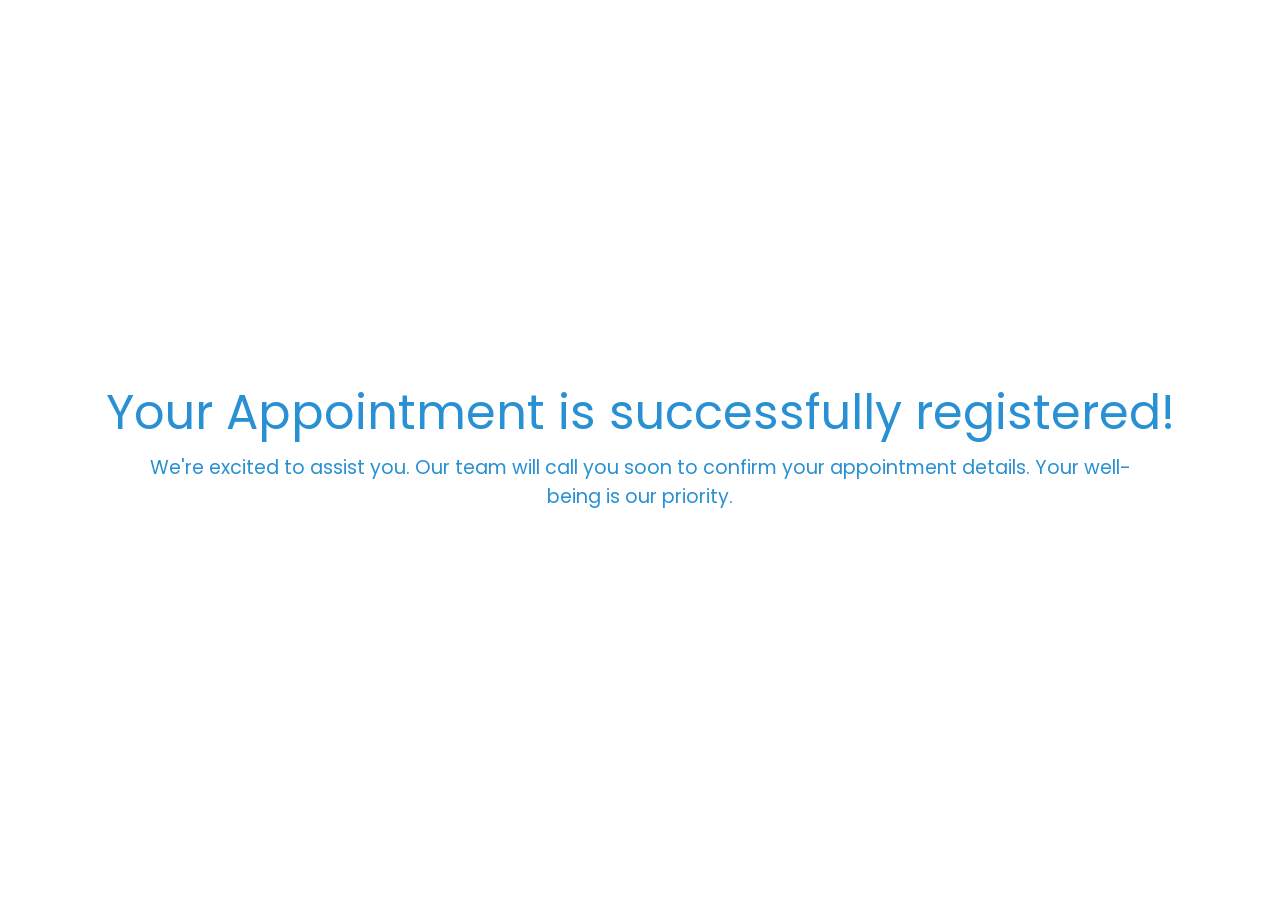
==== thankyou.html @ 08cc2492 "Next Commit" ====
<!DOCTYPE html>
<html lang="en">
<head>
    <meta charset="UTF-8">
    <meta name="viewport" content="width=device-width, initial-scale=1.0">
    <title>Thank You</title>
    <link rel="stylesheet" href="style.css">
</head>
<body style="display: flex; justify-content: center; flex-direction: column; gap: 1rem; height: 100vh;">
    <p class="title primaryText" style="text-align: center;">Your Appointment is successfully registered!</p>
    <div class="thankyouMsg">
        <p class="para primaryText" style="text-align: center; width: 80%; margin: 0 auto;">
            We're excited to assist you. Our team will call you soon to confirm your appointment details. Your well-being is our priority.
        </p>
        <!-- <p class="para primaryText" style="margin-top: 1rem;">
            Warm regards,
            <br>
            The FreeWill Team
        </p> -->
    </div>
</body>
</html>
---- style.css ----
@import url('https://fonts.googleapis.com/css2?family=Poppins:wght@100;200;300;400;500;600;700;800;900&display=swap');


* {
    margin: 0;
    padding: 0;
    box-sizing: border-box;
}

:root {
    --primary-navy-color :#2E3192 ;
    --primary-color :#2991D3 ;
    --secondary-color : #484BA0;

    --blue-color: #1496E9;
    --dark-blue-color: #2991D3;

    --yellow-color: #FFB800;
}

html {
    scroll-behavior: smooth;
}

body {
    font-family: 'Poppins', sans-serif;
}


/* -----------BUTTONS---------- */
.buttons {
    display: flex;
    align-items: center;
    gap: 0.5rem;
}
.btn {
    display: flex;
    align-items: center;
    justify-items: center;
    cursor: pointer;
    font-family: "Poppins",sans-serif;

    box-shadow: 0px 0px 0 0 rgba(0, 0, 0, 0.3);
    transition: box-shadow 0.3s ease-in-out;
}
.btn:hover{
    box-shadow: 0px 0px 20px 2px rgba(0,0,0, 0.3);
}

.nav-left,.nav-right{
    opacity: 0.85;
    cursor: pointer;
}
.nav-left:hover,.nav-right:hover{
    opacity: 1;
}

.appnmntSimpleBtn{
    border: 0;
    border-radius: 10rem;
    padding: 0.5rem 1rem;
    gap: 0.3rem;
}
.primaryBtn{
    color: white;
    background-color: var(--primary-color);
}
.secondaryBtn {
    color: rgb(0, 0, 0);
    background-color: white;
    border: 0.1rem solid var(--primary-color);
}
.secondaryBtn:hover{
    box-shadow: 0px 0px 20px 2px rgba(255, 255, 255, 0.3);
}

.appnmntSimpleBtn img {
    height: 0.9rem;
}
.appnmntSimpleBtn p {
    font-size: 0.9rem;
    font-weight: 300;
}

/* ----------TEXT---------- */
.primaryText{
    color: var(--primary-color);
}
.primaryNavyText{
    color: var(--primary-navy-color);
}
.secondaryText {
    color: white;
}

.title {
    font-size: 3rem;
    line-height: 3rem;
}
.titleBold {
    font-weight: bold;
}

.name{
    font-size: 1.85rem;
    line-height: 1.85rem;
}
.namePara{
    font-size: 1.2rem;
    line-height: 1.2rem;
}
.nameDesig{
    font-size: 1rem;
    line-height: 1rem;
    margin-top: 0.4rem;
}

.para {
    font-size: 1.2rem;
}
.paraBold {
    font-weight: 500;
}

.content {
    max-width: 1920px;
    margin: 0 auto;
    padding: 0 1rem;
}

@media (max-width: 800px) {
    .title {
        font-size: 2.5rem;
        line-height: 2.5rem;
    }

    .name{
        font-size: 1.5rem;
        line-height: 1.5rem;
    }
    .namePara{
        font-size: 0.9rem;
        line-height: 0.9rem;
    }
    .nameDesig{
        font-size: 0.8rem;
        line-height: 0.8rem;
    }

    .para{
        font-size: 0.9rem;
    }
}
@media (max-width: 500px) {
    .title {
        font-size: 2rem;
        line-height: 2rem;
    }

}
@media (max-width: 320px) {
    .title{
        font-size: 2rem;
        line-height: 2rem;
    }

    .name{
        font-size: 1.25rem;
        line-height: 1.25rem;
    }
}


/* ----------NAVIGATION_BAR---------- */
header {
    background-color: white;
}

.navCont{
    display: flex;
    flex-direction: row;
    justify-content: space-between;
    align-items: center;
    padding: 0.5rem 1rem;

    position: relative;
}

.logo {
    height: 2.5rem;
}
.logo .headerLogo {
    height: 100%;
    width: 100%;
}

.links {
    display: flex;
    gap: 0.5rem;
}
.links a {
    text-decoration: none;
    color: black;
}
.links a:hover {
    color: var(--primary-color);
}
.linkBtn {
    display: none;
}
.linkBtn p {
    color: #2184C2;
    font-size: 0.9rem;
}

.headerBtn {
    background-image: linear-gradient(to bottom right , var(--primary-color) , var(--dark-blue-color));
    color: white;
    transition: transform 0.25s ease-in-out;
}
.blueBtn {
    background-color: var(--primary-color);
    color: white;
}
/* .headerBtn:hover {
    transform: scale(1.01);
} */

.menu {
    height: 1rem;
    display: none;
    align-items: center;
    cursor: pointer;

    position: relative;
    z-index: 1010;
}
/* .menuImg {
    height: 0.5rem;
    width: 0.5rem;
} */



@media (max-width: 810px){
    .links {
        position: fixed;
        z-index: 1000;
        top: 0;
        left: 0;

        transform: translateX(100%);
        transition: transform 0.5s ease-in-out;

        padding-inline:1rem;
        padding-top: clamp(5rem , 15vh , 50rem);
        padding-bottom: 3rem;

        background-color: var(--primary-color);

        min-height: 100dvh;
        width: 100vw;

        flex-direction: column;

    }
    .show {
        transform: translateX(0%);
    }
    .links a {
        color: white;
        font-size: 1.25rem;
        padding-bottom: 0.5rem;
        border-bottom: 0.1rem solid white ;
    }
    .linkBtn {
        display: flex;
    }

    .headerBtn {
        margin-left: auto;
        margin-right: 0.5rem;
    }

    .menu {
        display: flex;
    }
}

@media (max-width: 480px){
    .headerBtn {
        display: none;
    }
}



/* ------------HERO_SECTION------------ */
#hero {
    position: relative;
    background-image: url(assets/bg.svg);
    background-repeat: no-repeat;
    background-size: cover;
    display: flex;
    flex-direction: column;
}


.heroContent{
    padding: 4rem 1rem 0 1rem;
    display: flex;
    flex-direction: row;
    height: 100%;


}

.heroCont {
    width: 60%;
    min-height: 80%;

    display: flex;
    flex-direction: column;


    position: relative;
    z-index: 100;
}

.heroLogo{
    height: 4rem;
    display: inline-block;
}

.heroTitle {
    color: var(--primary-navy-color);
}
.heroPara {
    color: black;
}

.heroButtons {
    margin-top: 1rem;
    margin-bottom: 2rem;
}

.testimonial {
    margin-top: auto;
    margin-bottom: 3rem;
    border: 2px solid var(--primary-navy-color);
    border-radius: 1.12rem 2.68rem 2.68rem 2.68rem;

    padding: 0.5rem;
    overflow-x: hidden;

}
#swiper-1 {
    max-width: 100%;
}
#swiper-1 .swiper-wrapper {
    display: flex;

}
.swiper .swiper-slide {
    display: flex;
    flex-direction: column;
    justify-content: center;
    flex-shrink: 0;
    /* min-width: 100%; */
    overflow: hidden;

}
.swiper .swiper-slide .testimonialCont{
    display: flex;
    flex-grow: 1;
    gap: 0.5rem;
}
.swiper .swiper-slide .testimonialPhoto {
    height: 100%;
    min-height: 140px;
    min-width: 110px;
    width: auto;
    max-width: 6rem;
    overflow: hidden;
    background-color: var(--primary-navy-color);
    display: flex;
    align-items: end;

    border-radius: 0.68rem 0.25rem 0.25rem 2.06rem;

    background-repeat: no-repeat;
    background-size: cover;
    background-position: center ;
}
.swiper .swiper-slide .testimonialDetails .testimonialStars {
    display: flex;
    align-items: center;
}
.testimonialPara {
    margin-top: 0.5rem;
}

.heroImg {
    width: 40%;
    /* min-height: 80%;    */
    position: relative;
    z-index: 0;
}
.heroImg img{
    width: 100%;
}

@media (max-width: 1140px) {
    .heroContent{
        min-height: 100dvh;
    }
    .heroCont{
        width: 100%;
        /* background-image: url(assets/kid-desk.png);
        background-repeat: no-repeat;
        background-size: contain;
        background-position: center right; */
    }
    .heroImg{
        /* position: absolute;
        bottom: 0; */
        /* top: 0; */
        /* right: 0; */
        /* width: 20rem; */
        display: none;
    }
    /* .heroImg img {
        height: 100%;
        width: 100%;
    } */
}

@media (max-width: 800px){
    .heroContent{
        padding-top: 2rem;
    }
    .heroLogo {
        height: 2.5rem;
    }
    .testimonial {
        border-radius: 0.48rem 1.15rem 1.15rem 1.15rem;
        /* margin-top: 2rem; */
    }
    .swiper .swiper-slide .testimonialPhoto {
        min-height: 70px;
        min-width: 60px;
        border-radius: 0.29rem 0.1rem 0.1rem 0.88rem;
    }
    .testimonialPara {
        margin-top: 0;
    }
}





.shapeDivider {
    position: absolute;
    bottom: 0;
    left: 0;
    width: 100%;
    overflow: hidden;
    line-height: 0;
    transform: rotate(180deg);
}

.shapeDivider svg {
    position: relative;
    display: block;
    width: calc(112% + 1.3px);
    height: 144px;
}

.shapeDivider .shape-fill {
    fill: #FFFFFF;
}

/** For mobile devices **/
@media (max-width: 767px) {
    .shapeDivider svg {
        width: calc(100% + 1.3px);
        height: 76px;
    }
}



/* ----------ABOUT_SECTION---------- */
#about {
    background-color: white;
    padding-block:1.5rem;
}

.aboutContent {
    display: flex;
    flex-direction: column;
}

.aboutMain {
    margin-top: 2rem;
    min-height: 280px;
    display: flex;
    gap: 0.75rem;
}

.aboutChild1 {
    display: flex;
    flex-direction: column;
    gap: 1rem;
    max-width: 60%;
}
.aboutButtons{
    margin-top: auto;
}

.aboutChild2 {
    width: 40%;
    min-width: 300px;
    min-height: 100%;
    border-radius: 1rem;

    background-image: url(assets/aboutImg.png);
    background-position: center;
    background-size: cover;
    background-repeat: no-repeat;
}


@media (max-width: 700px){
    .aboutMain {
        flex-direction: column-reverse;
        margin-top: 1rem;
    }

    .aboutChild1{
        max-width: 100%;
    }

    .aboutChild2{
        min-height: 300px;
        min-width: 100%;
    }

}


/* ----------SERVICES_SECTION---------- */

#services {
    /* background-color: var(--blue-color); */
    background-color: white;
    padding-block: 2rem;
}

.servicesCardContainer {
    margin-block: 2rem;

    display: grid;
    grid-template-columns: repeat(auto-fill, minmax(500px, 1fr));
    gap: 20px;
}

.servicesCardContainer .servicesCard{
    display: flex;
    flex-direction: column;
    align-items: center;
}

.servicesCardContainer .servicesCard .child1 {
    height: 130px;
    width: 130px;
    background-repeat: no-repeat;
    background-size: cover;
    background-position: center;
    border: 0.5rem solid #2C5FB1;
    border-radius: 50rem;
    margin-bottom: -1.5rem;

    position: relative;
    z-index: 100;
}

.servicesCardContainer .servicesCard .child2{
    padding: 1.5rem 2rem;
    border-radius: 1.5rem;
    width: 100%;
    flex-grow: 1;

    display: flex;
    flex-direction: column;
    align-items: center;
    gap: 0.75rem;
}

.servicesCardContainer .servicesCard .child2 > p {
    text-align: center;
}

.servicesCard:nth-child(odd) .child2 {
    background-color: #2991D3;
    color: white;
}

.servicesCard:nth-child(even) .child2 {
    /* background-color: white; */
    background-color: #2991D3;
    color: rgb(255, 255, 255);
}

/* .servicesBtn {
    color: white;
    background-color: var(--primary-color);
} */

@media (max-width: 800px){
    .servicesCardContainer .servicesCard .child1 {
        height: 110px;
        width: 110px;
    }
}

@media (max-width: 510px){
    .servicesCardContainer {
        grid-template-columns: repeat(auto-fill, minmax(250px, 1fr));
        gap: 20px;
    }
}

@media (max-width: 480px){
    #services {
        padding-block: 1rem;
    }

    .servicesCardContainer .servicesCard .child1 {
        height: 100px;
        width: 100px;
    }
}


/* ------------TEAM_SECTION------------ */
#team {
    padding-block: 1rem;
}



.swiper-container-wrapper {
    position: relative;
    overflow: hidden;
    margin-top: 1.5rem;

    margin-inline: -1rem;


}

.swiper-container-wrapper::before,
.swiper-container-wrapper::after {
    content: "";
    position: absolute;
    top: 0;
    height: 100%;
    width: 5%;
    background-color: rgb(255, 255, 255);
    opacity: 0.3;
    filter: blur(10px);
    z-index: 1;
}

.swiper-container-wrapper::before {
    left: 0;
}

.swiper-container-wrapper::after {
    right: 0;
}




#team #swiper-2 {
    overflow-x: hidden;

    position: relative;
}

#team #swiper-2 .swiper-wrapper {
    display: flex;
}

#team #swiper-2 .swiper-wrapper .swiper-slide .teamMember{
    background-repeat: no-repeat;
    background-size: cover;
    background-position: center;

    background-color: #1496E9;
    border-radius: 0.75rem;

    height: 400px;
    width: 300px;

    display: flex;
    flex-direction: column;
    justify-content: end;

    padding: 1rem;
}

.swiper-2-custom-nav {
    display: flex;
    justify-content: space-between;

    position: absolute;
    z-index: 10;
    top: 50%;
    left: 0;
    right: 0;

    transform: translateY(-50%);
    padding-inline: 1rem;
}

.swiper-2-custom-nav .nav-left,
.swiper-2-custom-nav .nav-right {
    cursor: pointer;
}

@media (max-width: 1000px){
    #team #swiper-2 .swiper-wrapper .swiper-slide .teamMember{
        height: 350px;
        width: 250px;
    }

    .swiper-2-custom-nav .nav-left,
    .swiper-2-custom-nav .nav-right {
        height: 50px;
        width: 50px;
    }
}
@media (max-width: 700px){
    #team #swiper-2 .swiper-wrapper .swiper-slide .teamMember{
        height: 300px;
        width: 200px;
    }
}
@media (max-width: 500px){
    .swiper-2-custom-nav {
        padding-inline: 0.5rem;
    }
    .swiper-2-custom-nav .nav-left,
    .swiper-2-custom-nav .nav-right {
        height: 40px;
        width: 40px;
    }
}



/* ----------PROGRAMMES_SECTION----- */
#programmes {
    padding-bottom: 1rem;
}

#programmes .mainChild {
    display: grid;
    grid-template-columns: repeat(auto-fit, minmax(450px, 1fr));
    gap: 10px;

    margin-top: 1rem;
}

#programmes .mainChild .programme {
    display: flex;
    flex-direction: column;
    flex-grow: 1;
    gap: 0.5rem;

    padding: 1rem;

    border-radius: 0.75rem;
}

#programmes .mainChild .programme1 {
    background-color: var(--yellow-color);
}
#programmes .mainChild .programme2 {
    background-color: #33A9FF;
}


#programmes .mainChild .programme .child1 {
    display: flex;
    flex-grow: 0;

    border-radius: 0.5rem;

    overflow: hidden;
}
#programmes .mainChild .programme .child1 img {
    width: 100%;
    object-fit: cover;
}

#programmes .mainChild .programme .child2 {
    display: flex;
    flex-direction: column;
    gap: 0.5rem;
}


#programmes .programmesBtn {
    background-color: white;
    margin-top: auto;
    border-radius: 0.75rem;
    display: flex;
    justify-content: center;
    padding: 1rem 0;
}

@media (max-width: 510px){
    #programmes .mainChild {
        grid-template-columns: repeat(auto-fill, minmax(250px, 1fr));
    }
    /* #programmes .mainChild .programme .child1 {
        height: 200px;
    } */
}



/* ----------GALLERY_SECTION----- */
#gallery {
    padding-bottom: 1rem;
}


#gallery .swiper-container-wrapper-2 {
    margin-top: 1rem;
    margin-inline: -1rem;
    position: relative;
}


.swiper-container-wrapper-2::before,
.swiper-container-wrapper-2::after {
    content: "";
    position: absolute;
    top: 0;
    height: 100%;
    width: 5%;
    background-color: rgb(255, 255, 255);
    opacity: 0.4;
    filter: blur(10px);
    z-index: 1;
}

.swiper-container-wrapper-2::before {
    left: 0;
}

.swiper-container-wrapper-2::after {
    right: 0;
}


#gallery #swiper-3 {
    overflow-x: hidden;
}
#gallery .swiper-wrapper {
    display: flex;
}
#gallery .galleryPhoto {
    height: 430px;
    width: 430px;

    background-position: center;
    background-size: cover;
    background-repeat: no-repeat;

    border-radius: 1rem;
}

#gallery .swiper-3-custom-nav {
    padding-inline: 0.75rem;

    display: flex;
    justify-content: space-between;

    position: absolute;
    z-index: 100;
    top: 50%;
    left: 0;
    right: 0;
    transform: translateY(-50%);
}

@media (max-width: 1000px){
    #team #swiper-2 .swiper-wrapper .swiper-slide .teamMember{
        height: 350px;
        width: 250px;
    }

    .swiper-3-custom-nav .nav-left,
    .swiper-3-custom-nav .nav-right {
        height: 50px;
        width: 50px;
    }
}

@media (max-width: 700px){
    #gallery .galleryPhoto {
        height: 300px;
        width: 300px;
    }
}
@media (max-width: 500px ){
    #gallery .galleryPhoto {
        height: 250px;
        width: 250px;
        border-radius: 0.5rem;
    }
    .swiper-3-custom-nav .nav-left,
    .swiper-3-custom-nav .nav-right {
        height: 40px;
        width: 40px;
    }
}

/* ----------APPOINTMENT_SECTION---------- */
#appointment {
    padding-bottom: 1rem;
}

.form {
    display: flex;
    flex-direction: column;
    margin-top: 1rem;
}

.form-group {
    display: flex;
    flex-direction: column;
    gap: 0;
}

input {
    padding: 0.5rem 0.75rem;
    border: 0.1rem solid var(--primary-color);
    border-radius: 0.25rem;
    width: 100%;

    background-color: #F9F9FB;
}
input[type="submit"] {
    margin-top: 1rem;
    background-color: var(--primary-color);
    color: white;

    display: flex;
    justify-content: center;
}
input:focus{
    border: 0.15rem solid var(--primary-color);
    outline: none;
}

.child-form {
    display: flex;
    justify-content: space-between;
    gap: 0.25rem;
}
.child-form-group {
    flex-grow: 1;

    display: flex;
    flex-direction: column;
}
.child-form-group > input {
    flex-grow: 1;
}

@media (max-width: 500px) {
    .child-form {
        display: flex;
        flex-direction: column;
        gap: 0;
    }
}


/* ----------FOOTER---------- */
footer{
    background-color: var(--blue-color);
    display: flex;
    flex-direction: column;
    justify-content: center;
    align-items: center;
    gap: 0.5rem;

    padding-block: 1rem;
}

footer .footerLogo{
    height: 7rem;
}
footer .footerLogo img {
    height: 100%;
}

footer nav {
    display: flex;
    gap: 0.75rem;
}
footer nav a {
    color: white;
    text-decoration: none;
}
footer nav a:hover {
    color: #ececec;
}

@media (max-width: 500px) {
    footer .footerLogo{
        height: 5rem;
    }
}
@media (max-width: 350px) {
    footer nav {
        display: flex;
        gap: 0.25rem;
        font-size: 0.8rem;
    }
}
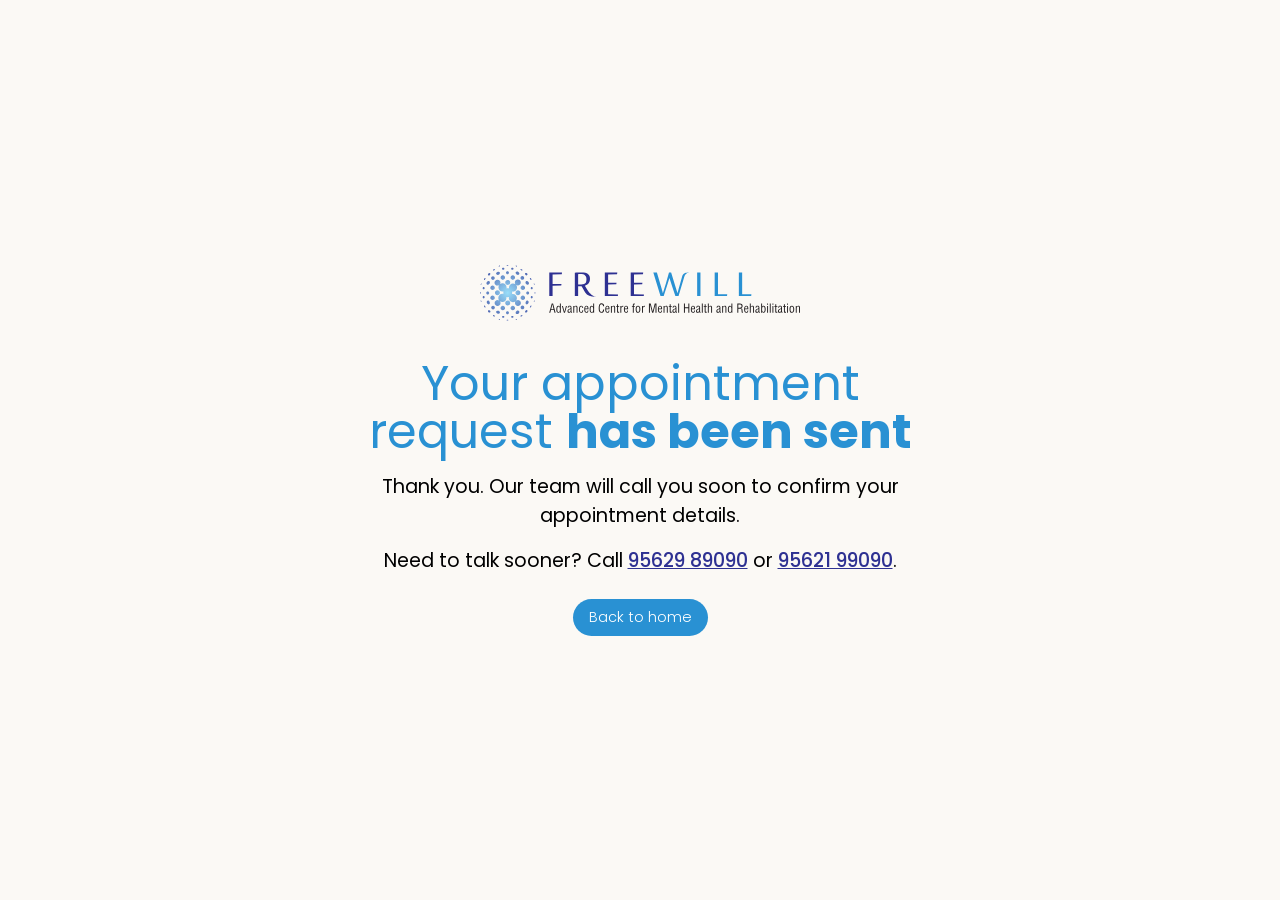
==== commit e484b199: "update deisng" ====
--- a/thankyou.html
+++ b/thankyou.html
@@ -3,20 +3,21 @@
 <head>
     <meta charset="UTF-8">
     <meta name="viewport" content="width=device-width, initial-scale=1.0">
-    <title>Thank You</title>
+    <title>Thank You | FreeWill Advanced Centre, Tirur</title>
+    <meta name="robots" content="noindex, nofollow">
+    <link rel="icon" href="assets/icon.png" type="image/png">
+    <link rel="preconnect" href="https://fonts.googleapis.com">
+    <link rel="preconnect" href="https://fonts.gstatic.com" crossorigin>
+    <link rel="stylesheet" href="https://fonts.googleapis.com/css2?family=Poppins:wght@300;400;500;600;700&amp;display=swap">
     <link rel="stylesheet" href="style.css">
 </head>
-<body style="display: flex; justify-content: center; flex-direction: column; gap: 1rem; height: 100vh;">
-    <p class="title primaryText" style="text-align: center;">Your Appointment is successfully registered!</p>
-    <div class="thankyouMsg">
-        <p class="para primaryText" style="text-align: center; width: 80%; margin: 0 auto;">
-            We're excited to assist you. Our team will call you soon to confirm your appointment details. Your well-being is our priority.
-        </p>
-        <!-- <p class="para primaryText" style="margin-top: 1rem;">
-            Warm regards,
-            <br>
-            The FreeWill Team
-        </p> -->
-    </div>
+<body class="simplePage">
+    <main class="simplePageInner">
+        <a href="index.html"><img src="assets/logo-1.svg" alt="FreeWill Advanced Centre for Mental Health and Rehabilitation" class="simpleLogo"></a>
+        <h1 class="title primaryText">Your appointment request <span class="titleBold">has been sent</span></h1>
+        <p class="para">Thank you. Our team will call you soon to confirm your appointment details.</p>
+        <p class="para">Need to talk sooner? Call <a href="tel:+919562989090">95629 89090</a> or <a href="tel:+919562199090">95621 99090</a>.</p>
+        <a class="btn primaryBtn appnmntSimpleBtn simpleBtn" href="index.html"><p class="para">Back to home</p></a>
+    </main>
 </body>
-</html>+</html>
--- a/style.css
+++ b/style.css
@@ -1,4 +1,3 @@
-@import url('https://fonts.googleapis.com/css2?family=Poppins:wght@100;200;300;400;500;600;700;800;900&display=swap');
 
 
 * {
@@ -16,6 +15,9 @@
     --dark-blue-color: #2991D3;
 
     --yellow-color: #FFB800;
+
+    /* vertical space above and below every page section */
+    --section-space: clamp(3rem, 6vw, 5.5rem);
 }
 
 html {
@@ -96,6 +98,7 @@
 .title {
     font-size: 3rem;
     line-height: 3rem;
+    font-weight: 400;
 }
 .titleBold {
     font-weight: bold;
@@ -125,7 +128,7 @@
 .content {
     max-width: 1920px;
     margin: 0 auto;
-    padding: 0 1rem;
+    padding: 0 2rem;
 }
 
 @media (max-width: 800px) {
@@ -172,127 +175,400 @@
 
 
 /* ----------NAVIGATION_BAR---------- */
-header {
+html {
+    scroll-padding-top: 5rem;
+}
+
+.siteHeader {
+    position: sticky;
+    top: 0;
+    z-index: 1000;
+    /* solid, not backdrop-filter: a filter here would trap the fixed mobile menu inside the header */
     background-color: white;
-}
-
-.navCont{
-    display: flex;
-    flex-direction: row;
-    justify-content: space-between;
+    border-bottom: 1px solid transparent;
+    transition: box-shadow 0.25s ease, border-color 0.25s ease;
+}
+
+.siteHeader.scrolled {
+    border-color: #ece9e3;
+    box-shadow: 0 6px 20px rgba(46, 49, 146, 0.08);
+}
+
+.navCont {
+    max-width: 1920px;
+    margin: 0 auto;
+    display: flex;
     align-items: center;
-    padding: 0.5rem 1rem;
-
-    position: relative;
+    gap: 1rem;
+    padding: 0.6rem 1rem;
+    transition: padding 0.25s ease;
+}
+
+.siteHeader.scrolled .navCont {
+    padding-block: 0.4rem;
 }
 
 .logo {
+    flex-shrink: 0;
     height: 2.5rem;
 }
+
 .logo .headerLogo {
     height: 100%;
-    width: 100%;
-}
-
+    width: auto;
+}
+
+/* -- links -- */
 .links {
     display: flex;
-    gap: 0.5rem;
-}
-.links a {
+    align-items: center;
+    gap: 0.25rem;
+    margin-left: 1.5rem;
+}
+
+.links .link {
+    position: relative;
+    display: flex;
+    align-items: center;
+    gap: 0.2rem;
+    padding: 0.5rem 0.7rem;
+    border-radius: 0.5rem;
+    font-size: 0.95rem;
+    font-weight: 500;
+    color: #2b2f3a;
     text-decoration: none;
-    color: black;
-}
-.links a:hover {
+    transition: color 0.2s ease, background-color 0.2s ease;
+}
+
+/* sliding underline */
+.links .link::after {
+    content: "";
+    position: absolute;
+    left: 0.7rem;
+    right: 0.7rem;
+    bottom: 0.25rem;
+    height: 2px;
+    border-radius: 2px;
+    background-color: var(--primary-color);
+    transform: scaleX(0);
+    transform-origin: left;
+    transition: transform 0.25s ease;
+}
+
+.links .link:hover {
+    color: var(--primary-navy-color);
+}
+
+.links .link:hover::after,
+.links .link.active::after {
+    transform: scaleX(1);
+}
+
+.links .link.active {
+    color: var(--primary-navy-color);
+}
+
+.links .link:focus-visible,
+.headerCall:focus-visible,
+.menuBtn:focus-visible {
+    outline: 2px solid var(--primary-color);
+    outline-offset: 2px;
+}
+
+/* -- services dropdown -- */
+.navDrop {
+    position: relative;
+}
+
+.navChevron {
+    width: 0.9rem;
+    height: 0.9rem;
+    transition: transform 0.2s ease;
+}
+
+.navDropMenu {
+    position: absolute;
+    top: calc(100% + 0.4rem);
+    left: 50%;
+    min-width: 17rem;
+    padding: 0.5rem;
+    border-radius: 0.9rem;
+    background-color: white;
+    border: 1px solid #ece9e3;
+    box-shadow: 0 18px 40px rgba(46, 49, 146, 0.14);
+    display: flex;
+    flex-direction: column;
+    opacity: 0;
+    visibility: hidden;
+    transform: translate(-50%, 6px);
+    transition: opacity 0.2s ease, transform 0.2s ease, visibility 0.2s;
+}
+
+/* invisible bridge so the menu doesn't close while the pointer moves down to it */
+.navDropMenu::before {
+    content: "";
+    position: absolute;
+    left: 0;
+    right: 0;
+    top: -0.6rem;
+    height: 0.6rem;
+}
+
+.navDrop:hover .navDropMenu,
+.navDrop:focus-within .navDropMenu {
+    opacity: 1;
+    visibility: visible;
+    transform: translate(-50%, 0);
+}
+
+.navDrop:hover .navChevron,
+.navDrop:focus-within .navChevron {
+    transform: rotate(180deg);
+}
+
+.navDropItem,
+.navDropAll {
+    padding: 0.55rem 0.75rem;
+    border-radius: 0.55rem;
+    font-size: 0.9rem;
+    color: #2b2f3a;
+    text-decoration: none;
+    white-space: nowrap;
+    transition: background-color 0.15s ease, color 0.15s ease;
+}
+
+.navDropItem:hover,
+.navDropItem:focus-visible {
+    background-color: #f0f7fd;
+    color: var(--primary-navy-color);
+    outline: none;
+}
+
+.navDropAll {
+    margin-top: 0.25rem;
+    padding-top: 0.7rem;
+    border-top: 1px solid #ece9e3;
+    border-radius: 0 0 0.55rem 0.55rem;
+    font-weight: 600;
     color: var(--primary-color);
 }
-.linkBtn {
+
+.navDropAll:hover {
+    color: var(--primary-navy-color);
+}
+
+/* -- right side -- */
+.headerCall {
+    display: flex;
+    align-items: center;
+    gap: 0.4rem;
+    margin-left: auto;
+    padding: 0.45rem 0.6rem;
+    border-radius: 0.5rem;
+    font-size: 0.95rem;
+    font-weight: 600;
+    color: var(--primary-navy-color);
+    text-decoration: none;
+    white-space: nowrap;
+    transition: background-color 0.2s ease;
+}
+
+.headerCall svg {
+    width: 1rem;
+    height: 1rem;
+}
+
+.headerCall:hover {
+    background-color: #eef4fb;
+}
+
+.headerBtn {
+    flex-shrink: 0;
+    padding: 0.6rem 1.1rem;
+    background-color: var(--primary-navy-color);
+    color: white;
+    text-decoration: none;
+    transition: background-color 0.2s ease, box-shadow 0.2s ease;
+}
+
+.headerBtn:hover {
+    background-color: #23267a;
+}
+
+.headerBtn p {
+    font-size: 0.9rem;
+    font-weight: 500;
+}
+
+/* -- mobile menu -- */
+.menuBtn {
     display: none;
-}
-.linkBtn p {
-    color: #2184C2;
-    font-size: 0.9rem;
-}
-
-.headerBtn {
-    background-image: linear-gradient(to bottom right , var(--primary-color) , var(--dark-blue-color));
-    color: white;
-    transition: transform 0.25s ease-in-out;
-}
-.blueBtn {
-    background-color: var(--primary-color);
-    color: white;
-}
-/* .headerBtn:hover {
-    transform: scale(1.01);
-} */
-
-.menu {
-    height: 1rem;
+    flex-direction: column;
+    justify-content: center;
+    gap: 5px;
+    width: 2.5rem;
+    height: 2.5rem;
+    padding: 0 0.6rem;
+    border: 0;
+    border-radius: 0.5rem;
+    background-color: transparent;
+    cursor: pointer;
+    position: relative;
+    z-index: 1002;
+}
+
+.menuBtn span {
+    display: block;
+    height: 2px;
+    border-radius: 2px;
+    background-color: var(--primary-navy-color);
+    transition: transform 0.3s ease, opacity 0.2s ease;
+}
+
+.menuBtn[aria-expanded="true"] span:nth-child(1) {
+    transform: translateY(7px) rotate(45deg);
+}
+
+.menuBtn[aria-expanded="true"] span:nth-child(2) {
+    opacity: 0;
+}
+
+.menuBtn[aria-expanded="true"] span:nth-child(3) {
+    transform: translateY(-7px) rotate(-45deg);
+}
+
+.navMobileActions {
     display: none;
-    align-items: center;
-    cursor: pointer;
-
-    position: relative;
-    z-index: 1010;
-}
-/* .menuImg {
-    height: 0.5rem;
-    width: 0.5rem;
-} */
-
-
-
-@media (max-width: 810px){
+}
+
+.navBackdrop {
+    position: fixed;
+    inset: 0;
+    z-index: 1000;
+    background-color: rgba(20, 22, 60, 0.35);
+}
+
+body.menuOpen {
+    overflow: hidden;
+}
+
+@media (max-width: 1100px) {
+    .menuBtn {
+        display: flex;
+    }
+
     .links {
         position: fixed;
-        z-index: 1000;
+        z-index: 1001;
         top: 0;
-        left: 0;
-
+        right: 0;
+        bottom: 0;
+        width: min(85vw, 22rem);
+        margin: 0;
+        padding: 5rem 1.25rem 1.5rem;
+        flex-direction: column;
+        align-items: stretch;
+        gap: 0;
+        overflow-y: auto;
+        background-color: white;
+        box-shadow: -10px 0 40px rgba(20, 22, 60, 0.15);
         transform: translateX(100%);
-        transition: transform 0.5s ease-in-out;
-
-        padding-inline:1rem;
-        padding-top: clamp(5rem , 15vh , 50rem);
-        padding-bottom: 3rem;
-
-        background-color: var(--primary-color);
-
-        min-height: 100dvh;
-        width: 100vw;
-
+        visibility: hidden;
+        transition: transform 0.35s ease, visibility 0.35s;
+    }
+
+    .links.show {
+        transform: translateX(0);
+        visibility: visible;
+    }
+
+    .links .link {
+        padding: 0.9rem 0.25rem;
+        border-radius: 0;
+        border-bottom: 1px solid #f0ece5;
+        font-size: 1.05rem;
+    }
+
+    .links .link::after {
+        display: none;
+    }
+
+    .links .link.active {
+        color: var(--primary-color);
+    }
+
+    /* the service list is too long for the mobile panel; "Services" jumps to the section */
+    .navChevron,
+    .navDropMenu {
+        display: none;
+    }
+
+    .navMobileActions {
+        display: flex;
         flex-direction: column;
-
-    }
-    .show {
-        transform: translateX(0%);
-    }
-    .links a {
+        gap: 0.75rem;
+        margin-top: auto;
+        padding-top: 2rem;
+    }
+
+    .navMobileCall,
+    .navMobileBook {
+        display: flex;
+        align-items: center;
+        justify-content: center;
+        gap: 0.5rem;
+        padding: 0.85rem 1rem;
+        border-radius: 0.6rem;
+        font-weight: 600;
+        text-decoration: none;
+    }
+
+    .navMobileCall {
+        border: 1px solid #d5dfe9;
+        color: var(--primary-navy-color);
+    }
+
+    .navMobileCall svg {
+        width: 1rem;
+        height: 1rem;
+    }
+
+    .navMobileBook {
+        background-color: var(--primary-navy-color);
         color: white;
-        font-size: 1.25rem;
-        padding-bottom: 0.5rem;
-        border-bottom: 0.1rem solid white ;
-    }
-    .linkBtn {
-        display: flex;
+    }
+}
+
+@media (max-width: 810px) {
+    .headerCall {
+        display: none;
     }
 
     .headerBtn {
         margin-left: auto;
-        margin-right: 0.5rem;
-    }
-
-    .menu {
-        display: flex;
-    }
-}
-
-@media (max-width: 480px){
+    }
+}
+
+@media (max-width: 480px) {
     .headerBtn {
         display: none;
     }
-}
-
+
+    .menuBtn {
+        margin-left: auto;
+    }
+}
+
+@media (prefers-reduced-motion: reduce) {
+    .siteHeader,
+    .navCont,
+    .links,
+    .links .link::after,
+    .navDropMenu,
+    .menuBtn span {
+        transition: none;
+    }
+}
 
 
 /* ------------HERO_SECTION------------ */
@@ -301,165 +577,199 @@
     background-image: url(assets/bg.svg);
     background-repeat: no-repeat;
     background-size: cover;
-    display: flex;
-    flex-direction: column;
-}
-
-
-.heroContent{
-    padding: 4rem 1rem 0 1rem;
-    display: flex;
-    flex-direction: row;
-    height: 100%;
-
-
-}
-
-.heroCont {
-    width: 60%;
-    min-height: 80%;
-
-    display: flex;
-    flex-direction: column;
-
-
+}
+
+.heroInner {
+    max-width: 1920px;
+    margin: 0 auto;
+    display: flex;
+    gap: 2rem;
+    padding: clamp(2.5rem, 6vw, 4.5rem) 1rem 0;
+}
+
+.heroText {
     position: relative;
-    z-index: 100;
-}
-
-.heroLogo{
-    height: 4rem;
+    z-index: 2;
+    width: 58%;
+    padding-bottom: clamp(5rem, 9vw, 8rem);
+}
+
+.heroEyebrow {
     display: inline-block;
+    padding: 0.35rem 0.85rem;
+    border-radius: 10rem;
+    background-color: rgba(255, 255, 255, 0.7);
+    font-size: 0.85rem;
+    font-weight: 500;
+    color: var(--primary-navy-color);
 }
 
 .heroTitle {
-    color: var(--primary-navy-color);
-}
+    margin-top: 1.25rem;
+    max-width: 17ch;
+    font-size: clamp(2.3rem, 4.8vw, 3.9rem);
+    font-weight: 700;
+    line-height: 1.08;
+    letter-spacing: -0.02em;
+    color: var(--primary-navy-color);
+}
+
 .heroPara {
-    color: black;
-}
-
-.heroButtons {
-    margin-top: 1rem;
-    margin-bottom: 2rem;
+    margin-top: 1.25rem;
+    max-width: 36rem;
+    font-size: 1.15rem;
+    line-height: 1.65;
+    color: #1f2433;
+}
+
+.heroActions {
+    display: flex;
+    flex-wrap: wrap;
+    align-items: center;
+    gap: 0.75rem 1.25rem;
+    margin-top: 2rem;
+}
+
+.heroBook {
+    padding: 0.75rem 1.4rem;
+    background-color: var(--primary-navy-color);
+    text-decoration: none;
+}
+
+.heroBook p {
+    font-size: 1rem;
+    font-weight: 500;
+}
+
+.heroCall {
+    font-size: 1rem;
+    font-weight: 500;
+    color: var(--primary-navy-color);
+    text-underline-offset: 0.2rem;
+}
+
+/* the image sits under the wave (as in the original design), the text above it */
+.heroImg {
+    position: relative;
+    z-index: 0;
+    width: 42%;
+    display: flex;
+    align-items: flex-end;
+}
+
+.heroImg img {
+    display: block;
+    width: 100%;
+    height: auto;
+}
+
+/* -- parent reviews (Swiper #swiper-1) -- */
+.heroReviews {
+    max-width: 38rem;
+    margin-top: 3rem;
+    padding: 1.25rem 1.4rem;
+    border-radius: 1rem;
+    background-color: rgba(255, 255, 255, 0.85);
+    box-shadow: 0 10px 30px rgba(46, 49, 146, 0.12);
+}
+
+.heroReviewsLabel {
+    margin-bottom: 0.75rem;
+    font-size: 0.75rem;
+    font-weight: 600;
+    letter-spacing: 0.06em;
+    text-transform: uppercase;
+    color: var(--primary-color);
 }
 
 .testimonial {
-    margin-top: auto;
-    margin-bottom: 3rem;
-    border: 2px solid var(--primary-navy-color);
-    border-radius: 1.12rem 2.68rem 2.68rem 2.68rem;
-
-    padding: 0.5rem;
-    overflow-x: hidden;
-
-}
+    overflow: hidden;
+}
+
 #swiper-1 {
     max-width: 100%;
 }
+
 #swiper-1 .swiper-wrapper {
     display: flex;
-
-}
+}
+
+/* quote on top, then a small photo with the name and stars beside it */
+#swiper-1 .testimonialCont {
+    display: grid;
+    grid-template-columns: auto minmax(0, 1fr);
+    grid-template-areas:
+        "quote quote"
+        "photo name"
+        "photo stars";
+    column-gap: 0.75rem;
+    align-items: center;
+}
+
+#swiper-1 .testimonialDetails {
+    display: contents;
+}
+
+#swiper-1 .testimonialPara {
+    grid-area: quote;
+    margin-bottom: 1rem;
+    font-size: 0.98rem;
+    line-height: 1.65;
+    color: #2b2f3a;
+}
+
+#swiper-1 .testimonialPhoto {
+    grid-area: photo;
+    width: 2.75rem;
+    height: 2.75rem;
+    border-radius: 50%;
+    background-color: var(--primary-navy-color);
+    background-size: cover;
+    background-position: center top;
+}
+
+#swiper-1 .name {
+    grid-area: name;
+    align-self: end;
+    font-size: 0.95rem;
+    line-height: 1.3;
+    font-weight: 600;
+    color: var(--primary-navy-color);
+}
+
+#swiper-1 .testimonialStars {
+    grid-area: stars;
+    align-self: start;
+    display: flex;
+    gap: 0.1rem;
+    margin-top: 0.15rem;
+}
+
+#swiper-1 .testimonialStars img {
+    width: 0.85rem;
+    height: 0.85rem;
+}
+
+/* shared by the team and gallery sliders */
 .swiper .swiper-slide {
     display: flex;
     flex-direction: column;
     justify-content: center;
     flex-shrink: 0;
-    /* min-width: 100%; */
     overflow: hidden;
-
-}
-.swiper .swiper-slide .testimonialCont{
-    display: flex;
-    flex-grow: 1;
-    gap: 0.5rem;
-}
-.swiper .swiper-slide .testimonialPhoto {
-    height: 100%;
-    min-height: 140px;
-    min-width: 110px;
-    width: auto;
-    max-width: 6rem;
-    overflow: hidden;
-    background-color: var(--primary-navy-color);
-    display: flex;
-    align-items: end;
-
-    border-radius: 0.68rem 0.25rem 0.25rem 2.06rem;
-
-    background-repeat: no-repeat;
-    background-size: cover;
-    background-position: center ;
-}
-.swiper .swiper-slide .testimonialDetails .testimonialStars {
-    display: flex;
-    align-items: center;
-}
-.testimonialPara {
-    margin-top: 0.5rem;
-}
-
-.heroImg {
-    width: 40%;
-    /* min-height: 80%;    */
-    position: relative;
-    z-index: 0;
-}
-.heroImg img{
-    width: 100%;
-}
-
-@media (max-width: 1140px) {
-    .heroContent{
-        min-height: 100dvh;
-    }
-    .heroCont{
+}
+
+@media (max-width: 1000px) {
+    .heroText {
         width: 100%;
-        /* background-image: url(assets/kid-desk.png);
-        background-repeat: no-repeat;
-        background-size: contain;
-        background-position: center right; */
-    }
-    .heroImg{
-        /* position: absolute;
-        bottom: 0; */
-        /* top: 0; */
-        /* right: 0; */
-        /* width: 20rem; */
+    }
+
+    .heroImg {
         display: none;
     }
-    /* .heroImg img {
-        height: 100%;
-        width: 100%;
-    } */
-}
-
-@media (max-width: 800px){
-    .heroContent{
-        padding-top: 2rem;
-    }
-    .heroLogo {
-        height: 2.5rem;
-    }
-    .testimonial {
-        border-radius: 0.48rem 1.15rem 1.15rem 1.15rem;
-        /* margin-top: 2rem; */
-    }
-    .swiper .swiper-slide .testimonialPhoto {
-        min-height: 70px;
-        min-width: 60px;
-        border-radius: 0.29rem 0.1rem 0.1rem 0.88rem;
-    }
-    .testimonialPara {
-        margin-top: 0;
-    }
-}
-
-
-
-
-
+}
+
+/* wave at the bottom of the hero */
 .shapeDivider {
     position: absolute;
     bottom: 0;
@@ -468,6 +778,8 @@
     overflow: hidden;
     line-height: 0;
     transform: rotate(180deg);
+    pointer-events: none;
+    z-index: 1;
 }
 
 .shapeDivider svg {
@@ -481,7 +793,6 @@
     fill: #FFFFFF;
 }
 
-/** For mobile devices **/
 @media (max-width: 767px) {
     .shapeDivider svg {
         width: calc(100% + 1.3px);
@@ -490,163 +801,351 @@
 }
 
 
-
 /* ----------ABOUT_SECTION---------- */
 #about {
     background-color: white;
-    padding-block:1.5rem;
-}
-
-.aboutContent {
+    padding-block: var(--section-space);
+}
+
+.aboutGrid {
+    display: grid;
+    grid-template-columns: minmax(0, 7fr) minmax(0, 5fr);
+    gap: clamp(1.5rem, 5vw, 4.5rem);
+    align-items: center;
+    margin-top: 2.5rem;
+}
+
+.aboutLead {
+    max-width: 40rem;
+    font-size: 1.3rem;
+    line-height: 1.6;
+    color: #2b2f3a;
+}
+
+.aboutPara {
+    max-width: 40rem;
+    margin-top: 1rem;
+    font-size: 1rem;
+    line-height: 1.75;
+    color: #5a5f6b;
+}
+
+.aboutPara a {
+    color: var(--primary-navy-color);
+    text-underline-offset: 0.2rem;
+}
+
+.aboutFacts {
+    display: flex;
+    max-width: 40rem;
+    margin-top: 2rem;
+    border-top: 1px solid #ece9e3;
+    border-bottom: 1px solid #ece9e3;
+}
+
+.aboutFacts > div {
+    flex: 1;
+    padding: 1rem 0;
+}
+
+.aboutFacts > div + div {
+    padding-left: 1.25rem;
+    border-left: 1px solid #ece9e3;
+}
+
+.aboutFacts dt {
+    font-size: 0.8rem;
+    color: #8a8478;
+}
+
+.aboutFacts dd {
+    margin-top: 0.15rem;
+    font-size: 1.6rem;
+    font-weight: 700;
+    color: var(--primary-navy-color);
+}
+
+.aboutActions {
+    display: flex;
+    flex-wrap: wrap;
+    align-items: center;
+    gap: 0.75rem 1.25rem;
+    margin-top: 1.75rem;
+}
+
+.aboutPhoto img {
+    display: block;
+    width: 100%;
+    height: auto;
+    aspect-ratio: 4 / 5;
+    object-fit: cover;
+    border-radius: 0.75rem;
+    background-color: #eee;
+}
+
+.aboutPhoto figcaption {
+    margin-top: 0.6rem;
+    font-size: 0.8rem;
+    color: #8a8478;
+}
+
+@media (max-width: 800px) {
+    .aboutGrid {
+        grid-template-columns: minmax(0, 1fr);
+        margin-top: 1.5rem;
+    }
+
+    .aboutPhoto {
+        order: -1;
+    }
+
+    .aboutPhoto img {
+        aspect-ratio: 16 / 10;
+    }
+
+    .aboutLead {
+        font-size: 1.15rem;
+    }
+}
+
+
+/* ----------SERVICES_SECTION---------- */
+
+#services {
+    background-color: #fbf9f5;
+    padding-block: var(--section-space);
+}
+
+.servicesCardContainer {
+    margin-block: 2.5rem;
+
+    display: grid;
+    grid-template-columns: repeat(4, minmax(0, 1fr));
+    gap: 1.25rem;
+}
+
+.serviceCard {
     display: flex;
     flex-direction: column;
-}
-
-.aboutMain {
-    margin-top: 2rem;
-    min-height: 280px;
-    display: flex;
-    gap: 0.75rem;
-}
-
-.aboutChild1 {
+    border-radius: 1.25rem;
+    overflow: hidden;
+    background-color: white;
+    border: 1px solid #ece6dc;
+    color: #2b2f3a;
+}
+
+.serviceCard--sun   { background-color: #fff3d4; border-color: #f5e2ad; }
+.serviceCard--sky   { background-color: #e4f1fb; border-color: #c9e2f5; }
+.serviceCard--mint  { background-color: #e5f3ea; border-color: #c8e5d2; }
+.serviceCard--peach { background-color: #fde9e1; border-color: #f6d0c1; }
+
+/* photo cards are wide, with the photo beside the text */
+.serviceCard--photo {
+    grid-column: span 2;
+    flex-direction: row;
+}
+
+.serviceCardMedia {
+    position: relative;
+    flex: 0 0 45%;
+    min-height: 220px;
+    overflow: hidden;
+    background-color: #eee;
+}
+
+/* absolutely placed so the photo never decides the card height */
+.serviceCardMedia img {
+    position: absolute;
+    inset: 0;
+    display: block;
+    width: 100%;
+    height: 100%;
+    object-fit: cover;
+    transition: transform 0.6s ease;
+}
+
+.serviceCard--photo:hover .serviceCardMedia img {
+    transform: scale(1.04);
+}
+
+.serviceCardBody {
     display: flex;
     flex-direction: column;
-    gap: 1rem;
-    max-width: 60%;
-}
-.aboutButtons{
+    gap: 0.7rem;
+    padding: 1.6rem 1.5rem 1.4rem;
+    flex-grow: 1;
+}
+
+.serviceCardTag {
+    font-size: 0.78rem;
+    font-weight: 500;
+    color: #6b6f7a;
+}
+
+.serviceCardTag::before {
+    content: "";
+    display: inline-block;
+    width: 0.5rem;
+    height: 0.5rem;
+    margin-right: 0.45rem;
+    border-radius: 50%;
+    background-color: var(--primary-color);
+    vertical-align: 0.05rem;
+}
+
+.serviceCard--sun .serviceCardTag::before   { background-color: #e0a100; }
+.serviceCard--mint .serviceCardTag::before  { background-color: #3f9d63; }
+.serviceCard--peach .serviceCardTag::before { background-color: #e07a55; }
+
+.serviceCardTitle {
+    font-size: 1.35rem;
+    font-weight: 600;
+    line-height: 1.25;
+    letter-spacing: -0.01em;
+    color: var(--primary-navy-color);
+}
+
+.serviceCardTitle a {
+    color: inherit;
+    text-decoration: none;
+}
+
+.serviceCardTitle a:hover {
+    text-decoration: underline;
+    text-underline-offset: 0.2rem;
+}
+
+.serviceCardLink {
+    width: fit-content;
+    font-size: 0.85rem;
+    font-weight: 500;
+    color: var(--primary-color);
+    text-underline-offset: 0.2rem;
+}
+
+.serviceCardWhat {
+    font-size: 0.95rem;
+    line-height: 1.6;
+}
+
+.serviceCardWho {
+    font-size: 0.85rem;
+    line-height: 1.55;
+    color: #555a66;
+}
+
+.serviceCardWho strong {
+    font-weight: 600;
+    color: #2b2f3a;
+}
+
+.serviceCardMore {
     margin-top: auto;
-}
-
-.aboutChild2 {
-    width: 40%;
-    min-width: 300px;
-    min-height: 100%;
-    border-radius: 1rem;
-
-    background-image: url(assets/aboutImg.png);
-    background-position: center;
-    background-size: cover;
-    background-repeat: no-repeat;
-}
-
+    padding-top: 0.9rem;
+    border-top: 1px solid rgba(0, 0, 0, 0.08);
+}
+
+.serviceCardMore summary {
+    display: flex;
+    align-items: center;
+    justify-content: space-between;
+    list-style: none;
+    cursor: pointer;
+    font-size: 0.88rem;
+    font-weight: 500;
+    color: var(--primary-navy-color);
+}
+
+.serviceCardMore summary::-webkit-details-marker {
+    display: none;
+}
+
+.serviceCardMore summary::after {
+    content: "+";
+    font-size: 1.3rem;
+    font-weight: 300;
+    line-height: 1;
+    transition: transform 0.25s ease;
+}
+
+.serviceCardMore[open] summary::after {
+    transform: rotate(45deg);
+}
+
+.serviceCardMore summary:hover {
+    text-decoration: underline;
+    text-underline-offset: 0.2rem;
+}
+
+.serviceCardMore summary:focus-visible {
+    outline: 2px solid var(--primary-color);
+    outline-offset: 3px;
+    border-radius: 0.25rem;
+}
+
+.serviceCardMore dl {
+    margin-top: 0.75rem;
+    font-size: 0.85rem;
+    line-height: 1.55;
+}
+
+.serviceCardMore dt {
+    font-weight: 600;
+    color: #2b2f3a;
+}
+
+.serviceCardMore dd {
+    margin-bottom: 0.6rem;
+    color: #555a66;
+}
+
+@media (max-width: 1100px){
+    .servicesCardContainer {
+        grid-template-columns: repeat(2, minmax(0, 1fr));
+    }
+}
 
 @media (max-width: 700px){
-    .aboutMain {
-        flex-direction: column-reverse;
-        margin-top: 1rem;
-    }
-
-    .aboutChild1{
-        max-width: 100%;
-    }
-
-    .aboutChild2{
-        min-height: 300px;
-        min-width: 100%;
-    }
-
-}
-
-
-/* ----------SERVICES_SECTION---------- */
-
-#services {
-    /* background-color: var(--blue-color); */
-    background-color: white;
-    padding-block: 2rem;
-}
-
-.servicesCardContainer {
-    margin-block: 2rem;
-
-    display: grid;
-    grid-template-columns: repeat(auto-fill, minmax(500px, 1fr));
-    gap: 20px;
-}
-
-.servicesCardContainer .servicesCard{
-    display: flex;
-    flex-direction: column;
-    align-items: center;
-}
-
-.servicesCardContainer .servicesCard .child1 {
-    height: 130px;
-    width: 130px;
-    background-repeat: no-repeat;
-    background-size: cover;
-    background-position: center;
-    border: 0.5rem solid #2C5FB1;
-    border-radius: 50rem;
-    margin-bottom: -1.5rem;
-
-    position: relative;
-    z-index: 100;
-}
-
-.servicesCardContainer .servicesCard .child2{
-    padding: 1.5rem 2rem;
-    border-radius: 1.5rem;
-    width: 100%;
-    flex-grow: 1;
-
-    display: flex;
-    flex-direction: column;
-    align-items: center;
-    gap: 0.75rem;
-}
-
-.servicesCardContainer .servicesCard .child2 > p {
-    text-align: center;
-}
-
-.servicesCard:nth-child(odd) .child2 {
-    background-color: #2991D3;
-    color: white;
-}
-
-.servicesCard:nth-child(even) .child2 {
-    /* background-color: white; */
-    background-color: #2991D3;
-    color: rgb(255, 255, 255);
-}
-
-/* .servicesBtn {
-    color: white;
-    background-color: var(--primary-color);
-} */
-
-@media (max-width: 800px){
-    .servicesCardContainer .servicesCard .child1 {
-        height: 110px;
-        width: 110px;
-    }
-}
-
-@media (max-width: 510px){
     .servicesCardContainer {
-        grid-template-columns: repeat(auto-fill, minmax(250px, 1fr));
-        gap: 20px;
-    }
-}
-
-@media (max-width: 480px){
-    #services {
-        padding-block: 1rem;
-    }
-
-    .servicesCardContainer .servicesCard .child1 {
-        height: 100px;
-        width: 100px;
-    }
-}
-
+        grid-template-columns: minmax(0, 1fr);
+        gap: 1rem;
+        margin-block: 1.5rem;
+    }
+
+    .serviceCard--photo {
+        grid-column: auto;
+        flex-direction: column;
+    }
+
+    .serviceCardMedia {
+        flex: none;
+        min-height: 0;
+        aspect-ratio: 16 / 9;
+    }
+
+    .serviceCardBody {
+        padding: 1.25rem 1.15rem 1.15rem;
+    }
+
+    .serviceCardTitle {
+        font-size: 1.2rem;
+    }
+}
+
+@media (prefers-reduced-motion: reduce){
+    .serviceCardMedia img,
+    .serviceCardMore summary::after {
+        transition: none;
+    }
+
+    .serviceCard--photo:hover .serviceCardMedia img {
+        transform: none;
+    }
+}
 
 /* ------------TEAM_SECTION------------ */
 #team {
-    padding-block: 1rem;
+    padding-block: var(--section-space);
 }
 
 
@@ -765,79 +1264,155 @@
 
 /* ----------PROGRAMMES_SECTION----- */
 #programmes {
-    padding-bottom: 1rem;
-}
-
-#programmes .mainChild {
+    padding-block: var(--section-space);
+}
+
+.progList {
+    margin-top: 2.5rem;
+    border-top: 1px solid #e9e4da;
+}
+
+.prog {
     display: grid;
-    grid-template-columns: repeat(auto-fit, minmax(450px, 1fr));
-    gap: 10px;
-
+    grid-template-columns: minmax(0, 5fr) minmax(0, 7fr);
+    gap: clamp(1.5rem, 5vw, 4.5rem);
+    align-items: center;
+    padding-block: clamp(2rem, 5vw, 3.5rem);
+    border-bottom: 1px solid #e9e4da;
+}
+
+.prog--flip {
+    grid-template-columns: minmax(0, 7fr) minmax(0, 5fr);
+}
+
+.prog--flip .progPhoto {
+    order: 2;
+}
+
+.progPhoto img {
+    display: block;
+    width: 100%;
+    height: auto;
+    aspect-ratio: 4 / 5;
+    object-fit: cover;
+    border-radius: 0.75rem;
+    background-color: #eee;
+}
+
+.prog--flip .progPhoto img {
+    aspect-ratio: 1 / 1;
+}
+
+.progPhoto figcaption {
+    margin-top: 0.6rem;
+    font-size: 0.8rem;
+    color: #8a8478;
+}
+
+.progFor {
+    font-size: 0.9rem;
+    font-weight: 500;
+    color: #b07800;
+}
+
+.progTitle {
+    margin-top: 0.3rem;
+    font-size: clamp(1.9rem, 3.5vw, 2.6rem);
+    font-weight: 700;
+    line-height: 1.15;
+    color: var(--primary-navy-color);
+}
+
+.progLead {
     margin-top: 1rem;
-}
-
-#programmes .mainChild .programme {
-    display: flex;
-    flex-direction: column;
-    flex-grow: 1;
-    gap: 0.5rem;
-
-    padding: 1rem;
-
-    border-radius: 0.75rem;
-}
-
-#programmes .mainChild .programme1 {
+    max-width: 38rem;
+    font-size: 1.1rem;
+    line-height: 1.65;
+    color: #2b2f3a;
+}
+
+.progText {
+    margin-top: 0.75rem;
+    max-width: 38rem;
+    font-size: 0.95rem;
+    line-height: 1.7;
+    color: #5a5f6b;
+}
+
+.progPoints {
+    list-style: none;
+    max-width: 38rem;
+    margin-top: 1.25rem;
+    border-top: 1px solid #ece9e3;
+}
+
+.progPoints li {
+    padding: 0.65rem 0 0.65rem 1.4rem;
+    border-bottom: 1px solid #ece9e3;
+    font-size: 0.95rem;
+    color: #2b2f3a;
+    position: relative;
+}
+
+.progPoints li::before {
+    content: "";
+    position: absolute;
+    left: 0.2rem;
+    top: 1.2rem;
+    width: 0.45rem;
+    height: 0.45rem;
+    border-radius: 50%;
     background-color: var(--yellow-color);
 }
-#programmes .mainChild .programme2 {
-    background-color: #33A9FF;
-}
-
-
-#programmes .mainChild .programme .child1 {
-    display: flex;
-    flex-grow: 0;
-
-    border-radius: 0.5rem;
-
-    overflow: hidden;
-}
-#programmes .mainChild .programme .child1 img {
-    width: 100%;
-    object-fit: cover;
-}
-
-#programmes .mainChild .programme .child2 {
-    display: flex;
-    flex-direction: column;
-    gap: 0.5rem;
-}
-
-
-#programmes .programmesBtn {
-    background-color: white;
-    margin-top: auto;
-    border-radius: 0.75rem;
-    display: flex;
-    justify-content: center;
-    padding: 1rem 0;
-}
-
-@media (max-width: 510px){
-    #programmes .mainChild {
-        grid-template-columns: repeat(auto-fill, minmax(250px, 1fr));
-    }
-    /* #programmes .mainChild .programme .child1 {
-        height: 200px;
-    } */
-}
-
+
+.progActions {
+    display: flex;
+    flex-wrap: wrap;
+    align-items: center;
+    gap: 0.75rem 1.25rem;
+    margin-top: 1.75rem;
+}
+
+.progBtn {
+    padding: 0.75rem 1.5rem;
+    border-radius: 0.4rem;
+    background-color: var(--primary-navy-color);
+    color: white;
+    font-size: 0.95rem;
+    font-weight: 500;
+    text-decoration: none;
+}
+
+.progBtn:hover {
+    background-color: #23267a;
+}
+
+.progCall {
+    font-size: 0.92rem;
+    color: #5a5f6b;
+    text-underline-offset: 0.2rem;
+}
+
+@media (max-width: 800px) {
+    .prog,
+    .prog--flip {
+        grid-template-columns: minmax(0, 1fr);
+    }
+
+    .prog--flip .progPhoto {
+        order: 0;
+    }
+
+    .progPhoto img,
+    .prog--flip .progPhoto img {
+        aspect-ratio: 16 / 10;
+    }
+}
 
 
 /* ----------GALLERY_SECTION----- */
 #gallery {
-    padding-bottom: 1rem;
+    padding-block: var(--section-space);
 }
 
 
@@ -877,6 +1452,8 @@
     display: flex;
 }
 #gallery .galleryPhoto {
+    display: block;
+    object-fit: cover;
     height: 430px;
     width: 430px;
 
@@ -933,108 +1510,865 @@
     }
 }
 
+/* ----------FAQ_SECTION---------- */
+#faq {
+    background-color: #fbf9f5;
+    padding-block: var(--section-space);
+}
+
+.faqCont {
+    display: grid;
+    grid-template-columns: minmax(0, 5fr) minmax(0, 7fr);
+    gap: 3rem;
+    align-items: start;
+}
+
+.faqIntro {
+    position: sticky;
+    top: 6rem;
+}
+
+.faqHelp {
+    margin-top: 2rem;
+    padding: 1.5rem;
+    border-radius: 1.25rem;
+    background-color: #fff3d4;
+    border: 1px solid #f5e2ad;
+}
+
+.faqHelpTitle {
+    font-size: 1.15rem;
+    font-weight: 600;
+    color: var(--primary-navy-color);
+}
+
+.faqHelpText {
+    margin-top: 0.4rem;
+    font-size: 0.92rem;
+    line-height: 1.6;
+    color: #4a4f5c;
+}
+
+.faqHelpActions {
+    display: flex;
+    flex-wrap: wrap;
+    align-items: center;
+    gap: 0.75rem 1.25rem;
+    margin-top: 1.1rem;
+}
+
+.faqHelpActions .appnmntSimpleBtn {
+    text-decoration: none;
+}
+
+.faqCall {
+    font-size: 0.92rem;
+    font-weight: 500;
+    color: var(--primary-navy-color);
+    text-underline-offset: 0.2rem;
+}
+
+.faqList {
+    border-top: 1px solid #e6dfd3;
+}
+
+.faqItem {
+    border-bottom: 1px solid #e6dfd3;
+}
+
+.faqItem summary {
+    display: flex;
+    align-items: flex-start;
+    gap: 1rem;
+    padding: 1.15rem 0.25rem;
+    list-style: none;
+    cursor: pointer;
+}
+
+.faqItem summary::-webkit-details-marker {
+    display: none;
+}
+
+.faqItem summary::after {
+    content: "+";
+    flex-shrink: 0;
+    display: grid;
+    place-items: center;
+    width: 1.9rem;
+    height: 1.9rem;
+    margin-left: auto;
+    border-radius: 50%;
+    border: 1px solid #d9d1c3;
+    font-size: 1.2rem;
+    font-weight: 300;
+    line-height: 1;
+    color: var(--primary-navy-color);
+    transition: transform 0.25s ease, background-color 0.25s ease, color 0.25s ease, border-color 0.25s ease;
+}
+
+.faqItem summary:hover .faqQ {
+    color: var(--primary-color);
+}
+
+.faqItem summary:focus-visible {
+    outline: 2px solid var(--primary-color);
+    outline-offset: 2px;
+    border-radius: 0.5rem;
+}
+
+.faqItem[open] summary::after {
+    transform: rotate(45deg);
+    background-color: var(--primary-navy-color);
+    border-color: var(--primary-navy-color);
+    color: white;
+}
+
+.faqNum {
+    flex-shrink: 0;
+    width: 1.75rem;
+    padding-top: 0.15rem;
+    font-size: 0.8rem;
+    font-weight: 500;
+    color: #a9a196;
+}
+
+.faqQ {
+    flex-grow: 1;
+    padding-top: 0.05rem;
+    font-size: 1.02rem;
+    font-weight: 500;
+    line-height: 1.45;
+    color: #2b2f3a;
+    transition: color 0.2s ease;
+}
+
+.faqItem[open] .faqQ {
+    color: var(--primary-navy-color);
+}
+
+.faqA {
+    margin: -0.25rem 3rem 1.25rem 3rem;
+    font-size: 0.95rem;
+    line-height: 1.7;
+    color: #4a4f5c;
+}
+
+.faqItem[open] .faqA {
+    animation: faqIn 0.3s ease;
+}
+
+@keyframes faqIn {
+    from { opacity: 0; transform: translateY(-4px); }
+    to { opacity: 1; transform: none; }
+}
+
+@media (max-width: 900px){
+    .faqCont {
+        grid-template-columns: minmax(0, 1fr);
+        gap: 1.5rem;
+    }
+
+    .faqIntro {
+        position: static;
+    }
+
+    .faqHelp {
+        margin-top: 1.25rem;
+    }
+}
+
+@media (max-width: 500px){
+    .faqItem summary {
+        gap: 0.6rem;
+    }
+
+    .faqNum {
+        width: 1.4rem;
+    }
+
+    .faqQ {
+        font-size: 0.95rem;
+    }
+
+    .faqA {
+        margin: -0.25rem 0 1.15rem 2rem;
+        font-size: 0.9rem;
+    }
+}
+
+@media (prefers-reduced-motion: reduce){
+    .faqItem summary::after {
+        transition: none;
+    }
+
+    .faqItem[open] .faqA {
+        animation: none;
+    }
+}
+
+
 /* ----------APPOINTMENT_SECTION---------- */
 #appointment {
-    padding-bottom: 1rem;
-}
-
-.form {
+    padding-block: var(--section-space);
+}
+
+.apptCard {
+    display: grid;
+    grid-template-columns: minmax(0, 1fr) minmax(0, 1fr);
+    margin-top: 2rem;
+    border: 1px solid #e4e1da;
+    border-radius: 1rem;
+    overflow: hidden;
+    background-color: white;
+}
+
+.apptPhoto {
+    position: relative;
+    min-height: 320px;
+    background-color: #eee;
+}
+
+.apptPhoto img {
+    position: absolute;
+    inset: 0;
+    width: 100%;
+    height: 100%;
+    object-fit: cover;
+}
+
+.apptPhoto figcaption {
+    position: absolute;
+    left: 0;
+    right: 0;
+    bottom: 0;
+    padding: 2.5rem 1.25rem 1rem;
+    background: linear-gradient(to top, rgba(0, 0, 0, 0.55), transparent);
+    color: white;
+    font-size: 0.82rem;
+}
+
+.apptForm {
     display: flex;
     flex-direction: column;
-    margin-top: 1rem;
-}
-
-.form-group {
+    gap: 1.1rem;
+    padding: 2.5rem clamp(1.25rem, 4vw, 3rem);
+}
+
+.apptHeading {
+    font-size: 1.5rem;
+    font-weight: 600;
+    color: var(--primary-navy-color);
+}
+
+.apptIntro {
+    margin-top: -0.6rem;
+    margin-bottom: 0.4rem;
+    font-size: 0.92rem;
+    line-height: 1.6;
+    color: #5a5f6b;
+}
+
+.apptRow {
+    display: grid;
+    grid-template-columns: repeat(2, minmax(0, 1fr));
+    gap: 1rem;
+}
+
+.apptField {
     display: flex;
     flex-direction: column;
-    gap: 0;
-}
-
-input {
-    padding: 0.5rem 0.75rem;
-    border: 0.1rem solid var(--primary-color);
-    border-radius: 0.25rem;
+    gap: 0.35rem;
+}
+
+.apptField label {
+    font-size: 0.85rem;
+    color: #3a3e48;
+}
+
+.apptField input {
     width: 100%;
-
-    background-color: #F9F9FB;
-}
-input[type="submit"] {
-    margin-top: 1rem;
-    background-color: var(--primary-color);
+    padding: 0.7rem 0.8rem;
+    border: 1px solid #cfd4db;
+    border-radius: 0.4rem;
+    background-color: white;
+    font-family: "Poppins", sans-serif;
+    font-size: 0.95rem;
+    color: #2b2f3a;
+}
+
+.apptField input:focus {
+    outline: none;
+    border-color: var(--primary-navy-color);
+    box-shadow: inset 0 0 0 1px var(--primary-navy-color);
+}
+
+.apptField input:user-invalid {
+    border-color: #c9483f;
+}
+
+.apptSubmit {
+    align-self: flex-start;
+    margin-top: 0.4rem;
+    padding: 0.75rem 1.75rem;
+    border: 0;
+    border-radius: 0.4rem;
+    background-color: var(--primary-navy-color);
     color: white;
-
-    display: flex;
-    justify-content: center;
-}
-input:focus{
-    border: 0.15rem solid var(--primary-color);
-    outline: none;
-}
-
-.child-form {
-    display: flex;
-    justify-content: space-between;
-    gap: 0.25rem;
-}
-.child-form-group {
-    flex-grow: 1;
-
+    font-family: "Poppins", sans-serif;
+    font-size: 0.95rem;
+    font-weight: 500;
+    cursor: pointer;
+}
+
+.apptSubmit:hover {
+    background-color: #23267a;
+}
+
+.apptSubmit:focus-visible {
+    outline: 2px solid var(--primary-color);
+    outline-offset: 2px;
+}
+
+.apptCallLine {
+    padding-top: 1.1rem;
+    border-top: 1px solid #ece9e3;
+    font-size: 0.88rem;
+    color: #5a5f6b;
+}
+
+.apptCallLine a {
+    font-weight: 600;
+    color: var(--primary-navy-color);
+    white-space: nowrap;
+}
+
+@media (max-width: 800px) {
+    .apptCard {
+        grid-template-columns: minmax(0, 1fr);
+    }
+
+    .apptPhoto {
+        min-height: 0;
+        aspect-ratio: 16 / 10;
+    }
+}
+
+@media (max-width: 500px) {
+    .apptCard {
+        margin-top: 1.5rem;
+    }
+
+    .apptForm {
+        padding: 1.75rem 1.15rem;
+    }
+
+    .apptRow {
+        grid-template-columns: minmax(0, 1fr);
+    }
+
+    .apptSubmit {
+        align-self: stretch;
+    }
+}
+
+
+/* ----------CONTACT_SECTION---------- */
+#contact {
+    padding-block: var(--section-space);
+    background-color: #fbf9f5;
+}
+
+.contactGrid {
+    display: grid;
+    grid-template-columns: minmax(0, 5fr) minmax(0, 7fr);
+    gap: 2rem;
+    margin-top: 2rem;
+}
+
+.contactDetails {
     display: flex;
     flex-direction: column;
-}
-.child-form-group > input {
-    flex-grow: 1;
-}
-
-@media (max-width: 500px) {
-    .child-form {
-        display: flex;
-        flex-direction: column;
-        gap: 0;
+    gap: 1.5rem;
+    font-style: normal;
+}
+
+.contactLabel {
+    margin-bottom: 0.3rem;
+    font-size: 0.8rem;
+    font-weight: 600;
+    letter-spacing: 0.06em;
+    text-transform: uppercase;
+    color: #8a8478;
+}
+
+.contactItem p:not(.contactLabel) {
+    font-size: 1rem;
+    line-height: 1.65;
+    color: #2b2f3a;
+}
+
+.contactItem a {
+    font-weight: 600;
+    color: var(--primary-navy-color);
+    text-decoration: none;
+}
+
+.contactActions {
+    display: flex;
+    flex-wrap: wrap;
+    align-items: center;
+    gap: 0.75rem 1.25rem;
+}
+
+.contactActions .appnmntSimpleBtn {
+    text-decoration: none;
+}
+
+.contactDirections {
+    font-size: 0.92rem;
+    font-weight: 500;
+    color: var(--primary-navy-color);
+    text-underline-offset: 0.2rem;
+}
+
+.contactMap {
+    min-height: 340px;
+    border-radius: 1rem;
+    overflow: hidden;
+    border: 1px solid #e4e1da;
+    background-color: #eee;
+}
+
+.contactMap iframe {
+    display: block;
+    width: 100%;
+    height: 100%;
+    min-height: 340px;
+    border: 0;
+}
+
+@media (max-width: 800px) {
+    .contactGrid {
+        grid-template-columns: minmax(0, 1fr);
+    }
+
+    .contactMap,
+    .contactMap iframe {
+        min-height: 280px;
     }
 }
 
 
 /* ----------FOOTER---------- */
-footer{
-    background-color: var(--blue-color);
+footer {
+    background-color: var(--primary-navy-color);
+    color: rgba(255, 255, 255, 0.85);
+    padding: 3rem 1rem 1.5rem;
+}
+
+.footerInner {
+    max-width: 1920px;
+    margin: 0 auto;
+    display: grid;
+    grid-template-columns: minmax(0, 2fr) minmax(0, 1fr) minmax(0, 1fr);
+    gap: 2rem;
+}
+
+.footerBrand {
     display: flex;
     flex-direction: column;
-    justify-content: center;
-    align-items: center;
-    gap: 0.5rem;
-
-    padding-block: 1rem;
-}
-
-footer .footerLogo{
-    height: 7rem;
-}
+    gap: 0.4rem;
+    font-size: 0.9rem;
+    line-height: 1.6;
+}
+
+footer .footerLogo {
+    height: 5rem;
+    margin-bottom: 0.75rem;
+}
+
 footer .footerLogo img {
     height: 100%;
 }
 
-footer nav {
-    display: flex;
-    gap: 0.75rem;
-}
-footer nav a {
+footer a {
     color: white;
     text-decoration: none;
 }
-footer nav a:hover {
-    color: #ececec;
-}
-
-@media (max-width: 500px) {
-    footer .footerLogo{
-        height: 5rem;
-    }
-}
-@media (max-width: 350px) {
-    footer nav {
-        display: flex;
-        gap: 0.25rem;
-        font-size: 0.8rem;
-    }
-}+
+footer a:hover {
+    text-decoration: underline;
+    text-underline-offset: 0.2rem;
+}
+
+.footerHeading {
+    margin-bottom: 0.75rem;
+    font-size: 0.95rem;
+    font-weight: 600;
+    color: white;
+}
+
+.footerCol ul {
+    list-style: none;
+    display: flex;
+    flex-direction: column;
+    gap: 0.45rem;
+    font-size: 0.9rem;
+}
+
+.footerBottom {
+    max-width: 1920px;
+    margin: 2.5rem auto 0;
+    padding-top: 1.25rem;
+    border-top: 1px solid rgba(255, 255, 255, 0.15);
+    font-size: 0.8rem;
+    color: rgba(255, 255, 255, 0.6);
+}
+
+@media (max-width: 800px) {
+    .footerInner {
+        grid-template-columns: minmax(0, 1fr) minmax(0, 1fr);
+    }
+
+    .footerBrand {
+        grid-column: 1 / -1;
+    }
+}
+
+@media (max-width: 420px) {
+    .footerInner {
+        grid-template-columns: minmax(0, 1fr);
+    }
+}
+
+/* ----------MOBILE_CALL_BAR---------- */
+.mobileCallBar {
+    display: none;
+}
+
+@media (max-width: 700px) {
+    .mobileCallBar {
+        position: fixed;
+        z-index: 900;
+        left: 0;
+        right: 0;
+        bottom: 0;
+        display: grid;
+        grid-template-columns: 1fr 1fr;
+        background-color: white;
+        border-top: 1px solid #e4e1da;
+        box-shadow: 0 -4px 16px rgba(0, 0, 0, 0.08);
+    }
+
+    .mobileCallBar a {
+        padding: 0.9rem 0.5rem;
+        text-align: center;
+        font-size: 0.95rem;
+        font-weight: 600;
+        text-decoration: none;
+        color: var(--primary-navy-color);
+    }
+
+    .mobileCallBar a + a {
+        background-color: var(--primary-navy-color);
+        color: white;
+    }
+
+    /* keep the footer clear of the fixed bar */
+    body {
+        padding-bottom: 3.2rem;
+    }
+}
+
+/* ----------SERVICE_PAGES---------- */
+.svcPage {
+    background-color: #fbf9f5;
+    color: #2b2f3a;
+}
+
+.svcHeader {
+    position: sticky;
+    top: 0;
+    z-index: 800;
+    background-color: white;
+    border-bottom: 1px solid #ece9e3;
+}
+
+.svcHeaderInner {
+    max-width: 1920px;
+    margin: 0 auto;
+    display: flex;
+    align-items: center;
+    gap: 1.5rem;
+    padding: 0.6rem 1rem;
+}
+
+.svcHeader .headerBtn {
+    text-decoration: none;
+}
+
+.svcNav {
+    display: flex;
+    gap: 1.25rem;
+    font-size: 0.95rem;
+}
+
+.svcNav a {
+    color: #2b2f3a;
+    text-decoration: none;
+}
+
+.svcNav a:hover {
+    color: var(--primary-color);
+}
+
+.svcCrumbs {
+    padding-top: 1.5rem;
+    font-size: 0.85rem;
+    color: #7a7468;
+}
+
+.svcCrumbs a {
+    color: #5a5f6b;
+}
+
+.svcHero {
+    display: grid;
+    grid-template-columns: minmax(0, 1fr);
+    gap: 2.5rem;
+    align-items: center;
+    padding-block: 2rem 3rem;
+}
+
+.svcHero--photo {
+    grid-template-columns: minmax(0, 7fr) minmax(0, 5fr);
+}
+
+.svcH1 {
+    font-size: clamp(2rem, 4.5vw, 3.25rem);
+    font-weight: 700;
+    line-height: 1.15;
+    color: var(--primary-navy-color);
+}
+
+.svcLead {
+    margin-top: 1rem;
+    max-width: 40rem;
+    font-size: 1.2rem;
+    line-height: 1.6;
+}
+
+.svcText {
+    margin-top: 0.75rem;
+    max-width: 46rem;
+    font-size: 1rem;
+    line-height: 1.7;
+    color: #4a4f5c;
+}
+
+.svcText a,
+.svcNote a {
+    color: var(--primary-navy-color);
+    font-weight: 500;
+    text-underline-offset: 0.2rem;
+}
+
+.svcActions {
+    display: flex;
+    flex-wrap: wrap;
+    align-items: center;
+    gap: 0.75rem 1.25rem;
+    margin-top: 1.5rem;
+}
+
+.svcActions .appnmntSimpleBtn {
+    text-decoration: none;
+}
+
+.svcBook {
+    font-weight: 500;
+    color: var(--primary-navy-color);
+    text-underline-offset: 0.2rem;
+}
+
+.svcHeroPhoto img {
+    display: block;
+    width: 100%;
+    aspect-ratio: 8 / 5;
+    object-fit: cover;
+    border-radius: 1rem;
+}
+
+.svcSection {
+    padding-block: 2.5rem;
+    border-top: 1px solid #e9e4da;
+}
+
+.svcH2 {
+    font-size: 1.4rem;
+    font-weight: 600;
+    color: var(--primary-navy-color);
+}
+
+.svcFacts {
+    display: grid;
+    grid-template-columns: repeat(3, minmax(0, 1fr));
+    gap: 2rem;
+}
+
+.svcTeam {
+    list-style: none;
+    display: grid;
+    grid-template-columns: repeat(auto-fill, minmax(260px, 1fr));
+    gap: 1rem;
+    margin-top: 1.25rem;
+}
+
+.svcPerson {
+    display: flex;
+    align-items: center;
+    gap: 1rem;
+    padding: 0.85rem;
+    border-radius: 0.9rem;
+    background-color: white;
+    border: 1px solid #ece9e3;
+}
+
+.svcPerson img {
+    flex-shrink: 0;
+    width: 4rem;
+    height: 4rem;
+    border-radius: 50%;
+    object-fit: cover;
+    object-position: top;
+    background-color: var(--blue-color);
+}
+
+.svcPersonName {
+    font-weight: 600;
+}
+
+.svcPersonRole {
+    margin-top: 0.15rem;
+    font-size: 0.82rem;
+    line-height: 1.45;
+    color: #5a5f6b;
+}
+
+.svcNote {
+    margin-top: 1rem;
+    font-size: 0.92rem;
+}
+
+.svcFaq {
+    margin-top: 1rem;
+}
+
+.svcFaq .faqA {
+    margin-left: 0.25rem;
+}
+
+.svcCta {
+    display: flex;
+    flex-wrap: wrap;
+    align-items: center;
+    justify-content: space-between;
+    gap: 1.5rem;
+    padding: 2rem;
+    border-radius: 1rem;
+    background-color: #fff3d4;
+    border: 1px solid #f5e2ad;
+}
+
+.svcCta .svcActions {
+    margin-top: 0;
+}
+
+.svcOthers {
+    list-style: none;
+    display: flex;
+    flex-wrap: wrap;
+    gap: 0.6rem;
+    margin-top: 1rem;
+}
+
+.svcOthers a {
+    display: inline-block;
+    padding: 0.5rem 1rem;
+    border-radius: 10rem;
+    background-color: white;
+    border: 1px solid #e4e1da;
+    font-size: 0.9rem;
+    color: #2b2f3a;
+    text-decoration: none;
+}
+
+.svcOthers a:hover {
+    border-color: var(--primary-navy-color);
+    color: var(--primary-navy-color);
+}
+
+@media (max-width: 900px) {
+    .svcHero--photo,
+    .svcFacts {
+        grid-template-columns: minmax(0, 1fr);
+    }
+
+    .svcFacts {
+        gap: 1.5rem;
+    }
+}
+
+@media (max-width: 810px) {
+    .svcNav {
+        display: none;
+    }
+
+    .svcHeader .headerBtn {
+        margin-left: auto;
+        margin-right: 0;
+    }
+}
+
+@media (max-width: 480px) {
+    .svcHeader .headerBtn {
+        display: none;
+    }
+
+    .svcCta {
+        padding: 1.5rem 1.15rem;
+    }
+}
+
+/* ----------THANK_YOU / 404---------- */
+.simplePage {
+    min-height: 100vh;
+    display: grid;
+    place-items: center;
+    padding: 2rem 1rem;
+    background-color: #fbf9f5;
+}
+
+.simplePageInner {
+    max-width: 36rem;
+    display: flex;
+    flex-direction: column;
+    align-items: center;
+    gap: 1rem;
+    text-align: center;
+}
+
+.simpleLogo {
+    height: 3.5rem;
+    margin-bottom: 1rem;
+}
+
+.simplePageInner a:not(.btn) {
+    color: var(--primary-navy-color);
+    font-weight: 500;
+}
+
+.simpleBtn {
+    margin-top: 0.5rem;
+    text-decoration: none;
+}
